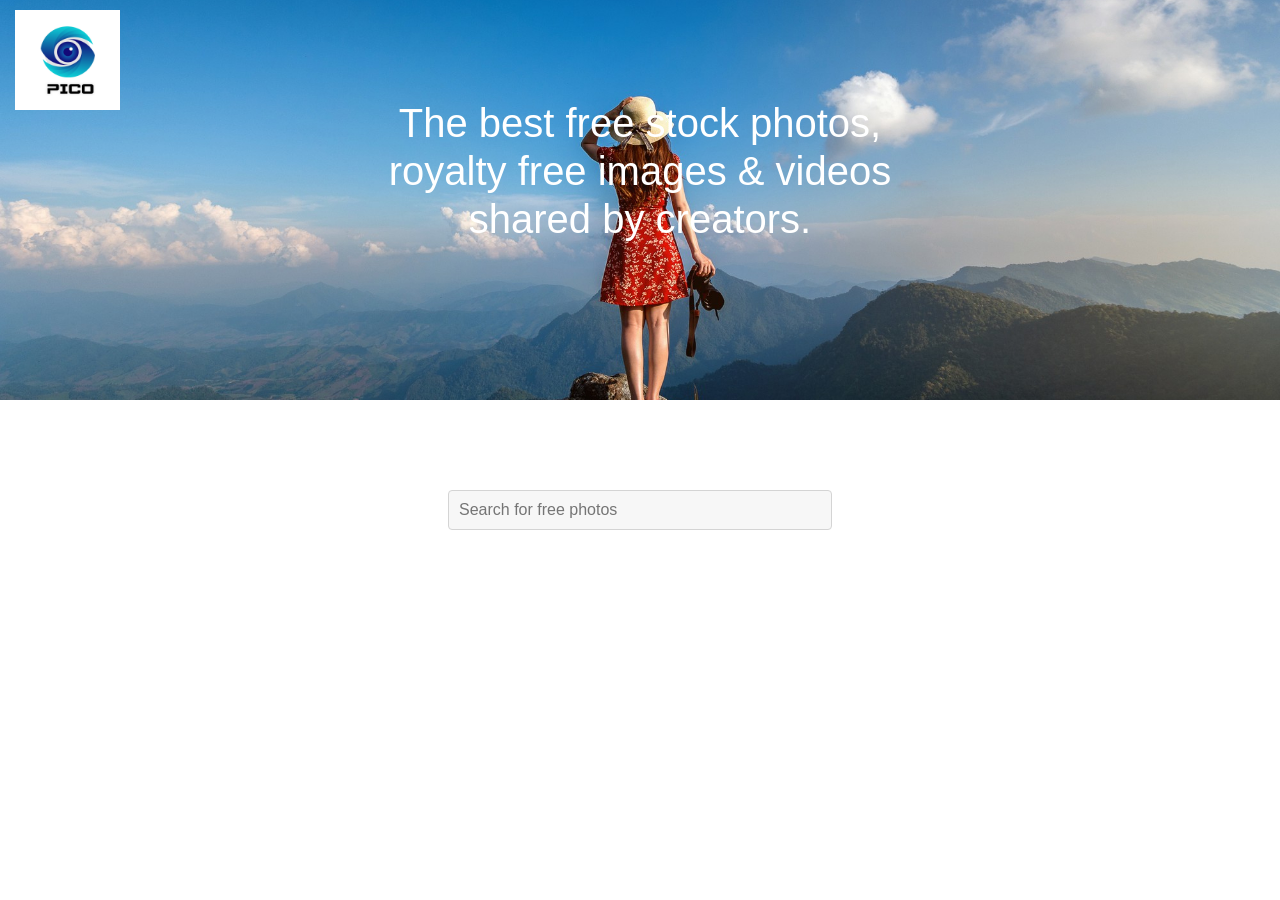
==== index.html @ 9dae038e "replace pico.html with index.html" ====
<!DOCTYPE html>
<html lang="en">
<head>
    <meta charset="UTF-8">
    <meta http-equiv="X-UA-Compatible" content="IE=edge">
    <meta name="viewport" content="width=device-width, initial-scale=1.0">
    <title>Pico - Free stock photos</title>
    <link rel="icon" type="image/x-icon" href="pico-logo.jpg">
    <link rel="stylesheet" href="https://cdn.jsdelivr.net/npm/bootstrap@4.1.3/dist/css/bootstrap.min.css" integrity="sha384-MCw98/SFnGE8fJT3GXwEOngsV7Zt27NXFoaoApmYm81iuXoPkFOJwJ8ERdknLPMO" crossorigin="anonymous">
    <link rel="stylesheet" href="styles.css">
</head>
<body>


    <div class="hero-image">
        <div class="hero-text">
            <h1>The best free stock photos, royalty free images & videos shared by creators.</h1>
        </div>
    </div>
    <div class="top">
    <a href="pico.html"><img id="logo" src="pico-logo.jpg"></a>
    <form id="search-form">
        <input id="search-bar" placeholder="Search for free photos" type="text">
    </form>
    </div>

    <div id="photo-div-container">

    </div>

    <script>
        clearSearchBar();
        var searchForm = document.querySelector("#search-form");
        searchForm.addEventListener('submit', function(e){
            e.preventDefault();
            hideBg();
            var xhttp = new XMLHttpRequest();
            xhttp.onreadystatechange = function() {
                if (this.readyState == 4 && this.status == 200) {
                // Typical action to be performed when the document is ready:
                var response = JSON.parse(xhttp.responseText);
                console.log(response.photos);
                var photoData = response.photos.map(function(item){
                    return item;
                })
                //console.log (photoData)

            var container = document.querySelector('#photo-div-container');
            container.innerHTML='';
             photoData.forEach(photo => {
                //console.log(photo);
                var photoDiv = document.createElement('div');
                photoDiv.classList.add("photo-div");
                photoDiv.innerHTML = `
                <img id="result-image" src = ${photo.src.large}>
                <h5 id="credit"> 📷 ${photo.photographer}</h5>
                
                `;

            container.appendChild(photoDiv);               
              });
                }
            };
            var textValue = document.querySelector('#search-bar').value;
            xhttp.open("GET", `https://api.pexels.com/v1/search?query=${textValue}`, true);
            xhttp.setRequestHeader ('Authorization', "563492ad6f9170000100000125716557f66c42f5b1714688e15ee524");
            xhttp.send();

        });

        function clearSearchBar (){
            document.querySelector('#search-bar').value ="";
        }

        function hideBg() {
            document.querySelector('.hero-image').style.cssText="display:none";
            document.querySelector('#logo').style.cssText="transform:none";
            document.querySelector('#search-form').style.cssText="transform:none";
            document.querySelector('.top').style.cssText="border-bottom: 1px solid lightgray";
        }
        
    </script>

<script src="https://code.jquery.com/jquery-3.3.1.slim.min.js" integrity="sha384-q8i/X+965DzO0rT7abK41JStQIAqVgRVzpbzo5smXKp4YfRvH+8abtTE1Pi6jizo" crossorigin="anonymous"></script>
<script src="https://cdn.jsdelivr.net/npm/popper.js@1.14.3/dist/umd/popper.min.js" integrity="sha384-ZMP7rVo3mIykV+2+9J3UJ46jBk0WLaUAdn689aCwoqbBJiSnjAK/l8WvCWPIPm49" crossorigin="anonymous"></script>
<script src="https://cdn.jsdelivr.net/npm/bootstrap@4.1.3/dist/js/bootstrap.min.js" integrity="sha384-ChfqqxuZUCnJSK3+MXmPNIyE6ZbWh2IMqE241rYiqJxyMiZ6OW/JmZQ5stwEULTy" crossorigin="anonymous"></script>
    
</body>
</html>
---- styles.css ----
*{
    margin: auto;
    padding: 0px;
}

#logo {
    padding-left: 15px;
    color:rgb(19, 103, 160);
    transform: translateY(-440px);
    width : 120px;
    height : 100px;
    
} 

.top {
    position: -webkit-sticky; /* Safari */
    position: sticky;
    top: 0;
    background-color: white;
    padding-bottom: 20px;
    margin-bottom: 30px;
    z-index: 1;
}

#search-form {
    text-align: center;
    transform: translateY(-60px);
}

#search-bar {
    width : 30%;
    height: 40px;
    color: #616161;
    background: #f7f7f7;
    border-radius: 4px;
    font-size: 16px;
    border: 1px solid #d4d4d4;
    padding: 0px 10px;
}

#photo-div-container {
    display: flex;
    flex-wrap: wrap;
    text-align: center;
}

#credit{
    transform: translateY(-30px);
    color: white;
    z-index: 0;
    text-shadow: 1px 1px 2px black, 0 0 10px rgb(7, 7, 7), 0 0 2px rgb(0, 0, 0);
    font-size:medium;
}


.hero-image {
    background-image: url("bg-img.jpg");
    background-color: #cccccc;
    height: 450px;
    background-position: center;
    background-repeat: no-repeat;
    background-size: cover;
    transform: translateY(-50px);
    background-position-y: 65% ;
  }
  
  .hero-text {
    width : 40%;
    text-align: center;
    position: absolute;
    top: 50%;
    left: 50%;
    transform: translate(-50%, -50%);
    color: rgb(255, 255, 255);
}

.hero-text h1 {
    font-family: Impact, Haettenschweiler, 'Arial Narrow Bold', sans-serif;
}

.photo-div {
    width: 33%;
    display: flex;
    flex-direction: column;
    flex-wrap: wrap;
    margin-bottom: 35px;

}

.photo-div img {
    border-radius: 5px;
}

.photo-div h4 {
    margin-top: 0px;
}

img, .credit {
    max-width: 90%;
}

@media (max-width: 810px) {
    *{
        max-height: fit-content;

    }
.photo-div {
      flex: 50%;
    }

    .hero-text h1 {
        font-size:x-large;
    }
    #search-bar {
        width : 95%;
        height: 40px;
    }
    #credit {
        font-size: small;
    }
  }

  @media (max-width: 375px) {
    *{
        max-height: fit-content;

    }

    #logo {
        width : 80px;
        height : 60px;  
    } 
.photo-div {
      flex: 100%;
    }

    .hero-text h1 {
        font-size: large;
    }
    #search-bar {
        width : 90%;
        height: 30px;
    }

    #credit {
        font-size: smaller;
    }
  }
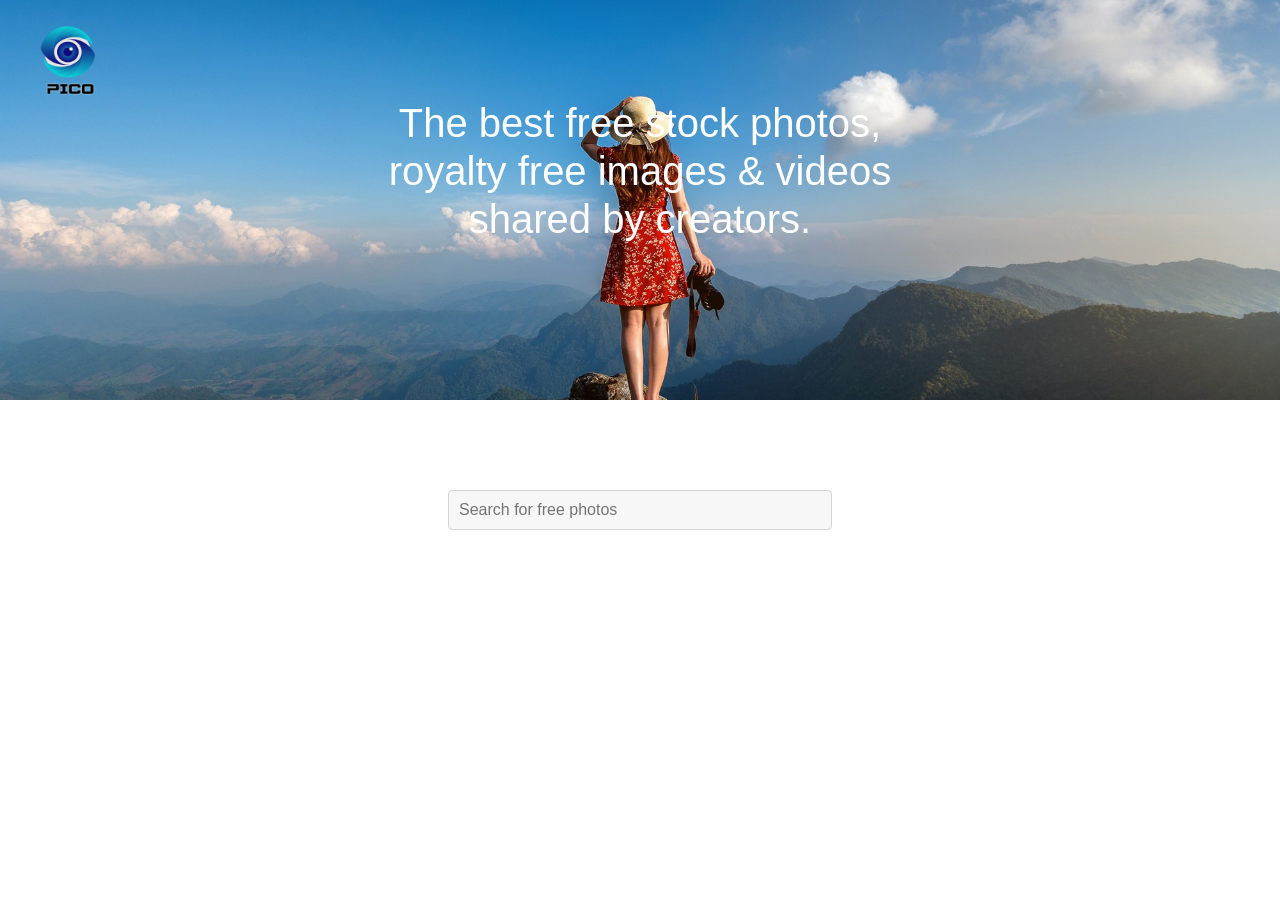
==== commit 91a41304: "added transparent logo and favicon" ====
--- a/index.html
+++ b/index.html
@@ -5,7 +5,7 @@
     <meta http-equiv="X-UA-Compatible" content="IE=edge">
     <meta name="viewport" content="width=device-width, initial-scale=1.0">
     <title>Pico - Free stock photos</title>
-    <link rel="icon" type="image/x-icon" href="pico-logo.jpg">
+    <link rel="icon" type="image/x-icon" href="favicon.png">
     <link rel="stylesheet" href="https://cdn.jsdelivr.net/npm/bootstrap@4.1.3/dist/css/bootstrap.min.css" integrity="sha384-MCw98/SFnGE8fJT3GXwEOngsV7Zt27NXFoaoApmYm81iuXoPkFOJwJ8ERdknLPMO" crossorigin="anonymous">
     <link rel="stylesheet" href="styles.css">
 </head>
@@ -18,7 +18,7 @@
         </div>
     </div>
     <div class="top">
-    <a href="pico.html"><img id="logo" src="pico-logo.jpg"></a>
+    <a href="pico.html"><img id="logo" src="pico-logo-t.png"></a>
     <form id="search-form">
         <input id="search-bar" placeholder="Search for free photos" type="text">
     </form>
--- a/styles.css
+++ b/styles.css
@@ -116,7 +116,7 @@
         height: 40px;
     }
     #credit {
-        font-size: small;
+        font-size: x-small;
     }
   }
 
@@ -130,6 +130,7 @@
         width : 80px;
         height : 60px;  
     } 
+
 .photo-div {
       flex: 100%;
     }
@@ -143,6 +144,6 @@
     }
 
     #credit {
-        font-size: smaller;
+        font-size:small;
     }
   }
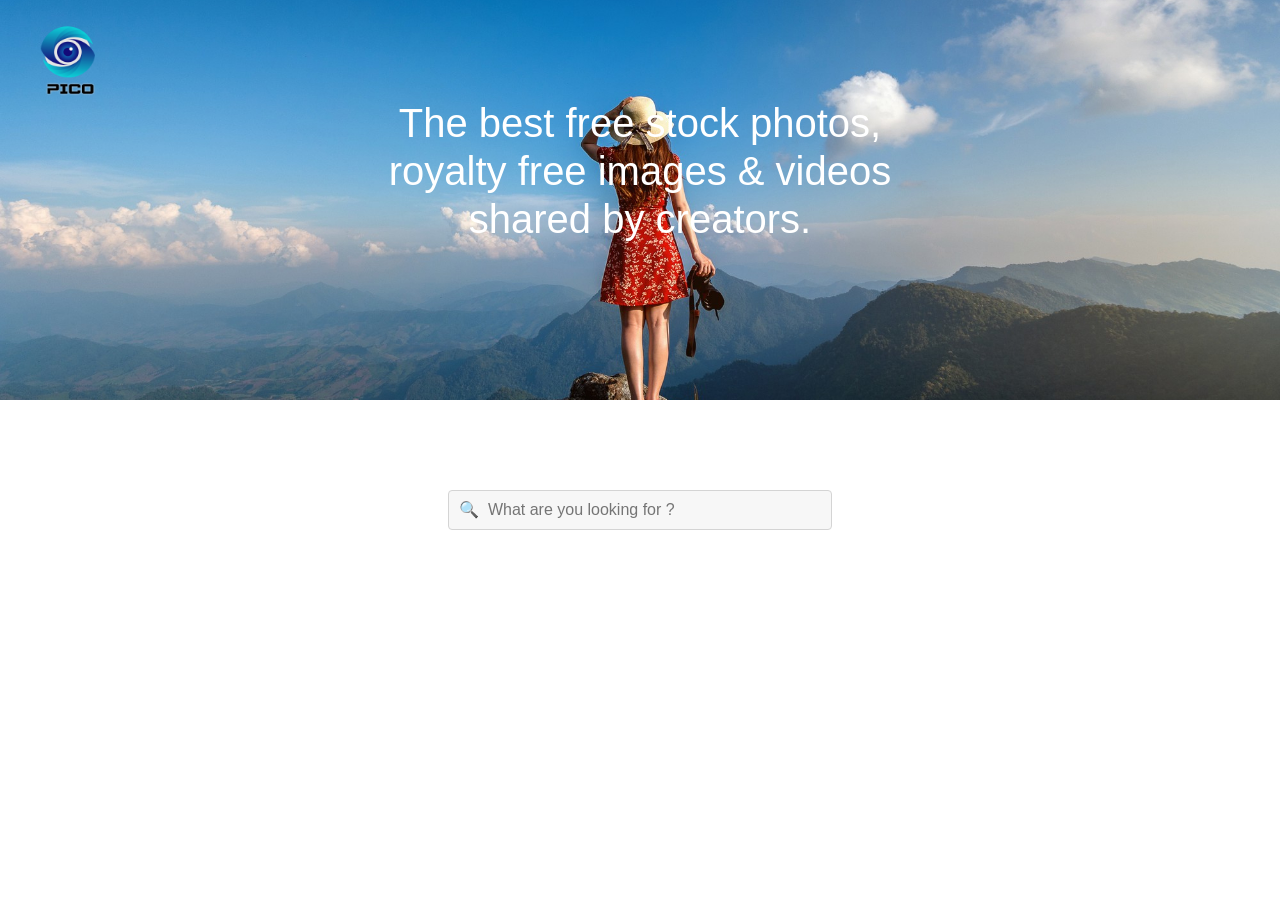
==== commit 8d962f4d: "changed search placeholder text" ====
--- a/index.html
+++ b/index.html
@@ -18,9 +18,9 @@
         </div>
     </div>
     <div class="top">
-    <a href="pico.html"><img id="logo" src="pico-logo-t.png"></a>
+    <a href="index.html"><img id="logo" src="pico-logo-t.png"></a>
     <form id="search-form">
-        <input id="search-bar" placeholder="Search for free photos" type="text">
+        <input id="search-bar" placeholder="🔍  What are you looking for ?" type="text">
     </form>
     </div>
 
--- a/styles.css
+++ b/styles.css
@@ -2,6 +2,7 @@
     margin: auto;
     padding: 0px;
 }
+
 
 #logo {
     padding-left: 15px;
@@ -120,6 +121,14 @@
     }
   }
 
+
+@media (max-width: 428px) {
+  .hero-text {
+    width:70%;
+}
+}
+
+
   @media (max-width: 375px) {
     *{
         max-height: fit-content;
@@ -134,6 +143,9 @@
 .photo-div {
       flex: 100%;
     }
+    .hero-text {
+        width:60%;
+    }
 
     .hero-text h1 {
         font-size: large;
